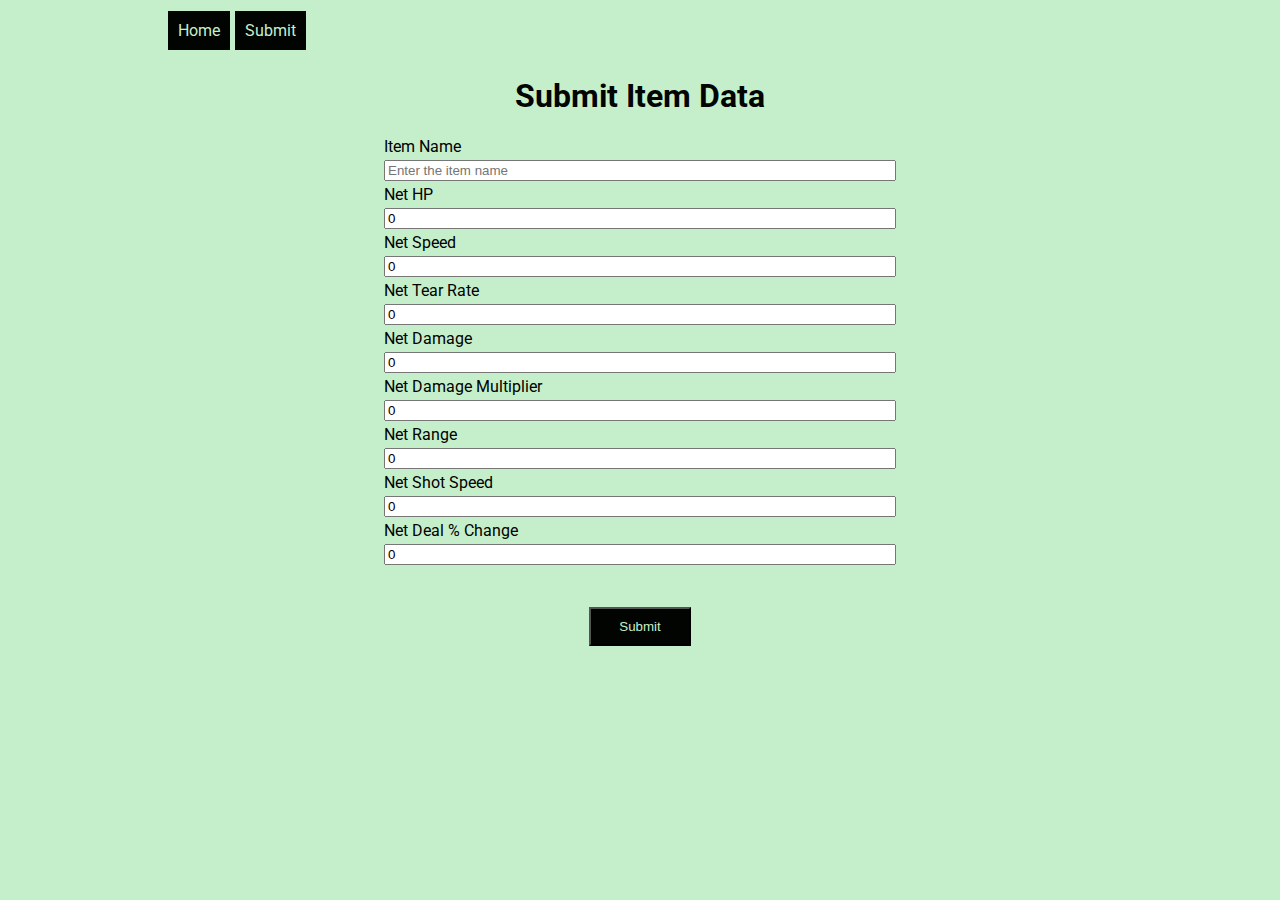
==== submit.html @ 65436c9a "Working php post method with form" ====
<!DOCTYPE html>
<html>
    <head>
        <meta charset="utf-8">
        <meta http-equiv="X-UA-Compatible" content="IE=edge">
        <title>DBProject</title>
        <meta name="description" content="Database Project">
        <meta name="viewport" content="width=device-width, initial-scale=1">
        <link rel="stylesheet" href="styles.css">
        <script src="https://code.jquery.com/jquery-3.6.0.min.js"></script>
    </head>
    <body>
        <header>
            <nav>
                <ul>
                    <li><a href="index.html">Home</a></li>
                    <li><a href="submit.html">Submit</a></li>
                </ul>
            </nav>
            <h1 id="heroText">Submit Item Data</h1>
        </header>
        <main>
            <form id="itemEntry">
                <label>Item Name</label>
                <input type="text" id="itemName" placeholder="Enter the item name">
                <label>Net HP</label>
                <input type="text" id="netHP" value="0">
                <label>Net Speed</label>
                <input type="text" id="netSpeed" value="0">
                <label>Net Tear Rate</label>
                <input type="text" id="netTearsRate" value="0">
                <label>Net Damage</label>
                <input type="text" id="netDamage" value="0">
                <label>Net Damage Multiplier</label>
                <input type="text" id="netDamageMult" value="0">
                <label>Net Range</label>
                <input type="text" id="netRange" value="0">
                <label>Net Shot Speed</label>
                <input type="text" id="netShotSpeed" value="0">
                <label>Net Deal % Change</label>
                <input type="text" id="netDealRate" value="0">
                <button type="submit">Submit</button>
            </form>
        </main>
        <footer>

        </footer>
        <script async defer>
            document.getElementById("itemEntry").addEventListener("submit", function(e) {
                e.preventDefault();
                
                var name = $('#itemName').val();
                var hp = $('#netHP').val();
                var speed = $('#netSpeed').val();
                var tears = $('#netTearsRate').val();
                var dmg = $('#netDamage').val();
                var dmg_mult = $('#netDamageMult').val();
                var shot_speed = $('#netShotSpeed').val();
                var deal_rate = $('#netDealRate').val();

                var formData = {
                    name: name,
                    hp: hp,
                    speed: speed,
                    tears: tears,
                    dmg: dmg,
                    dmg_mult: dmg_mult,
                    shot_speed: shot_speed,
                    deal_rate: deal_rate
                }

                console.log(formData)

                $.ajax({
                    url: 'process.php',
                    type: "POST",
                    data: formData,
                    success: function(response){
                        console.log(response)
                        console.log
                    },
                    error: function(xhr, error, status){
                        console.error(error + " " + status)
                    }
                });
            });
        </script>
    </body>
</html>
---- styles.css ----
@import url('https://fonts.googleapis.com/css2?family=Roboto:ital,wght@0,100;0,300;0,400;0,500;0,700;0,900;1,100;1,300;1,400;1,500;1,700;1,900&display=swap');

:root{
    --primary-color: #C5EFCB;
    --secondary-color: #020402;
    --tertiary-color: #B42034;
}

body{
    background: var(--primary-color);
    display: flex;
    flex-direction: column;
    flex-wrap: wrap;
    width: 80%;
    margin: auto;
    justify-content: center;
}

nav ul{
    display: flex;
    flex-direction: row;
    font-family: "Roboto", sans-serif;
}

nav li{
    list-style: none;
    margin-top: 5px;
}

nav li a{
    padding: 10px;
    margin-right: 5px;
    background-color: var(--secondary-color);
    color: var(--primary-color);
    text-decoration: none;
}

nav li a:hover{
    color: var(--tertiary-color);
}

header{
    display: flex;
    justify-content: center;
    flex-direction: column;
    flex-wrap: wrap;
    color: var(--secondary-color);
}

header h1{
    text-align: center;
    font-family: "Roboto", sans-serif;
}

main{
    display: flex;
    justify-content: center;
}

form{
    display: flex;
    flex-direction: column;
    flex-wrap: wrap;
    width: 50%;
    font-family: "Roboto", sans-serif;
}

form input{
    margin-top: 4px;
    margin-bottom: 4px;
}

form button{
    margin-top: 4px;
    background-color: var(--secondary-color);
    color: var(--primary-color);
    width: 20%;
    margin: auto;
    padding-top: 10px;
    padding-bottom: 10px;
}

form button:hover{
    color: var(--tertiary-color);
}
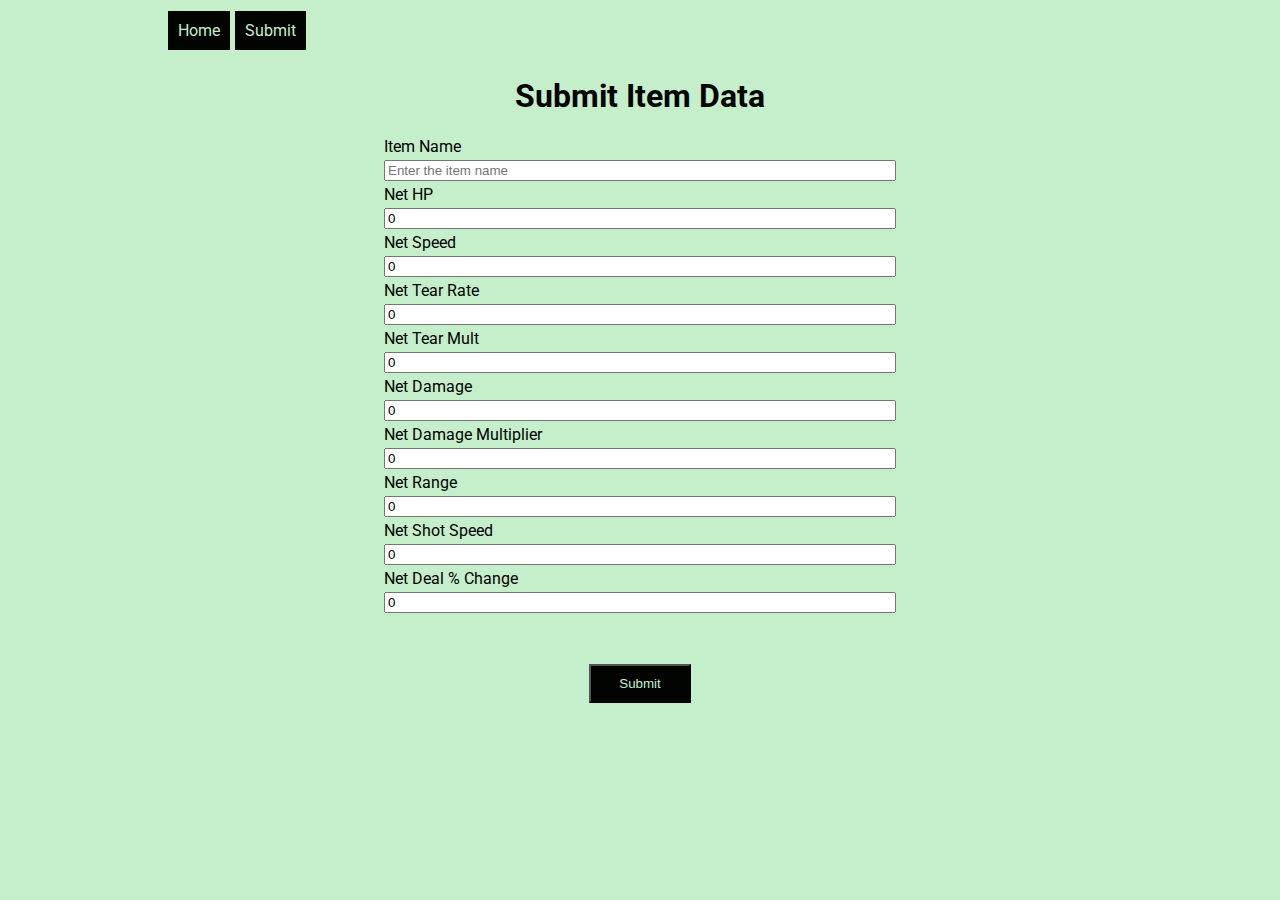
==== commit bfff8abc: "Addnig tears_mult to db structure and adjusting submission page" ====
--- a/submit.html
+++ b/submit.html
@@ -29,6 +29,8 @@
                 <input type="text" id="netSpeed" value="0">
                 <label>Net Tear Rate</label>
                 <input type="text" id="netTearsRate" value="0">
+                <label>Net Tear Mult</label>
+                <input type="text" id="netTearsMult" value="0">
                 <label>Net Damage</label>
                 <input type="text" id="netDamage" value="0">
                 <label>Net Damage Multiplier</label>
@@ -39,20 +41,28 @@
                 <input type="text" id="netShotSpeed" value="0">
                 <label>Net Deal % Change</label>
                 <input type="text" id="netDealRate" value="0">
-                <button type="submit">Submit</button>
+                <button type="submit" id="submitButton" >Submit</button>
             </form>
         </main>
         <footer>
 
         </footer>
         <script async defer>
+
+            let primaryColor = "#C5EFCB"
+            let tertiaryColor = "#B42034";
+
             document.getElementById("itemEntry").addEventListener("submit", function(e) {
                 e.preventDefault();
+
+                document.getElementById("submitButton").setAttribute("disabled", "disabled");
+                document.getElementById("submitButton").style.color = tertiaryColor
                 
                 var name = $('#itemName').val();
                 var hp = $('#netHP').val();
                 var speed = $('#netSpeed').val();
                 var tears = $('#netTearsRate').val();
+                var tears_mult = $('#netTearsMult').val();
                 var dmg = $('#netDamage').val();
                 var dmg_mult = $('#netDamageMult').val();
                 var shot_speed = $('#netShotSpeed').val();
@@ -63,6 +73,7 @@
                     hp: hp,
                     speed: speed,
                     tears: tears,
+                    tears_mult: tears_mult,
                     dmg: dmg,
                     dmg_mult: dmg_mult,
                     shot_speed: shot_speed,
@@ -72,17 +83,22 @@
                 console.log(formData)
 
                 $.ajax({
-                    url: 'process.php',
+                    url: 'submit.php',
                     type: "POST",
                     data: formData,
                     success: function(response){
-                        console.log(response)
-                        console.log
+                        alert(response);
+                        document.getElementById("submitButton").removeAttribute("disabled");
+                        document.getElementById("submitButton").style.color = primaryColor
                     },
                     error: function(xhr, error, status){
+                        alert("Error");
                         console.error(error + " " + status)
+                        document.getElementById("submitButton").removeAttribute("disabled");
+                        document.getElementById("submitButton").style.color = primaryColor
                     }
                 });
+                
             });
         </script>
     </body>
--- a/styles.css
+++ b/styles.css
@@ -45,11 +45,8 @@
     flex-direction: column;
     flex-wrap: wrap;
     color: var(--secondary-color);
-}
-
-header h1{
+    font-family: "Roboto", sans-serif;
     text-align: center;
-    font-family: "Roboto", sans-serif;
 }
 
 main{
@@ -83,3 +80,4 @@
 form button:hover{
     color: var(--tertiary-color);
 }
+
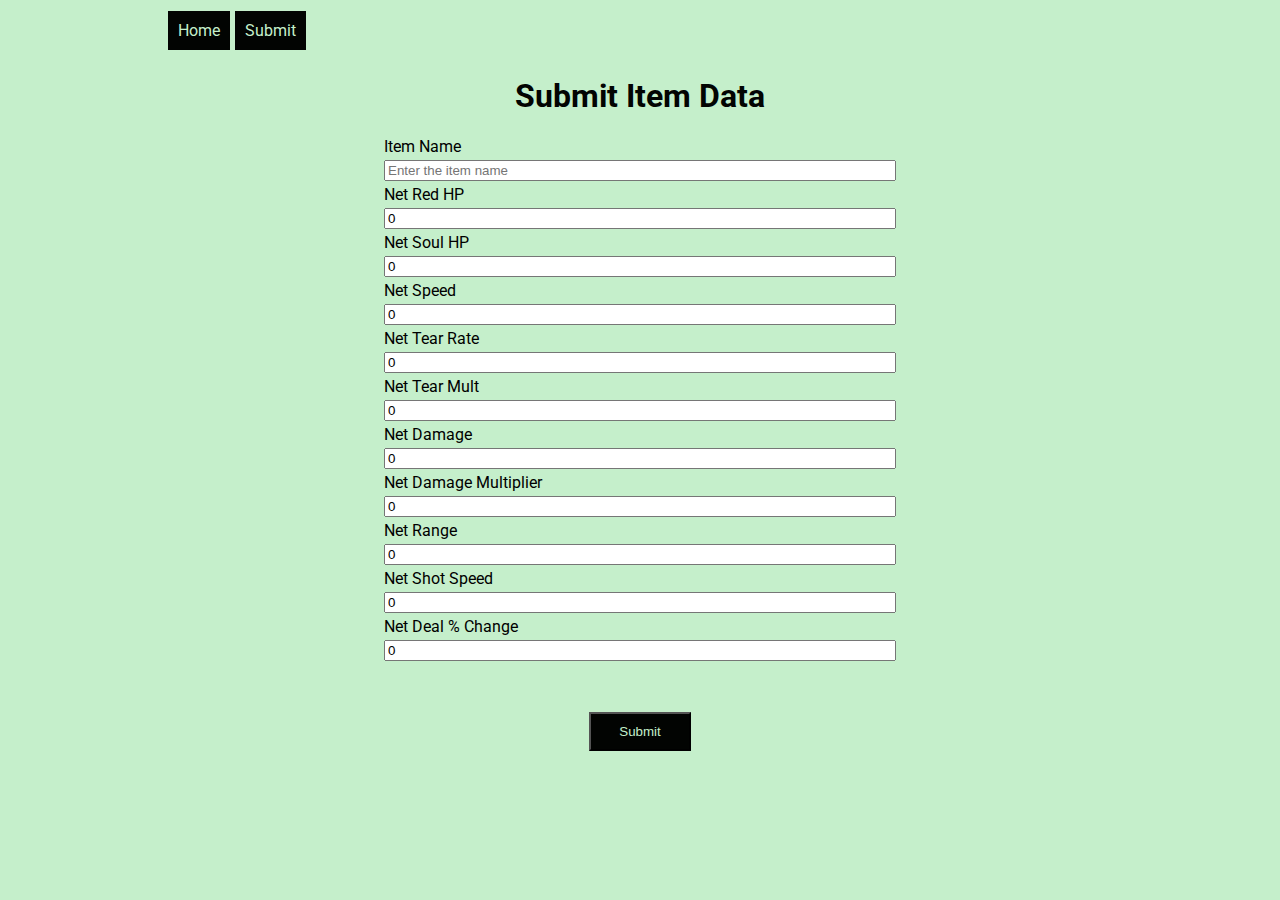
==== commit 5bd0538c: "Adding character image files and adjusting db structure for soul hp" ====
--- a/submit.html
+++ b/submit.html
@@ -23,8 +23,10 @@
             <form id="itemEntry">
                 <label>Item Name</label>
                 <input type="text" id="itemName" placeholder="Enter the item name">
-                <label>Net HP</label>
-                <input type="text" id="netHP" value="0">
+                <label>Net Red HP</label>
+                <input type="text" id="netRedHP" value="0">
+                <label>Net Soul HP</label>
+                <input type="text" id="netSoulHP" value="0">
                 <label>Net Speed</label>
                 <input type="text" id="netSpeed" value="0">
                 <label>Net Tear Rate</label>
@@ -59,7 +61,8 @@
                 document.getElementById("submitButton").style.color = tertiaryColor
                 
                 var name = $('#itemName').val();
-                var hp = $('#netHP').val();
+                var redHp = $('#netRedHP').val();
+                var soulHp = $('#netSoulHP').val();
                 var speed = $('#netSpeed').val();
                 var tears = $('#netTearsRate').val();
                 var tears_mult = $('#netTearsMult').val();
@@ -70,7 +73,8 @@
 
                 var formData = {
                     name: name,
-                    hp: hp,
+                    redHp: redHp,
+                    soulHp: soulHp,
                     speed: speed,
                     tears: tears,
                     tears_mult: tears_mult,
